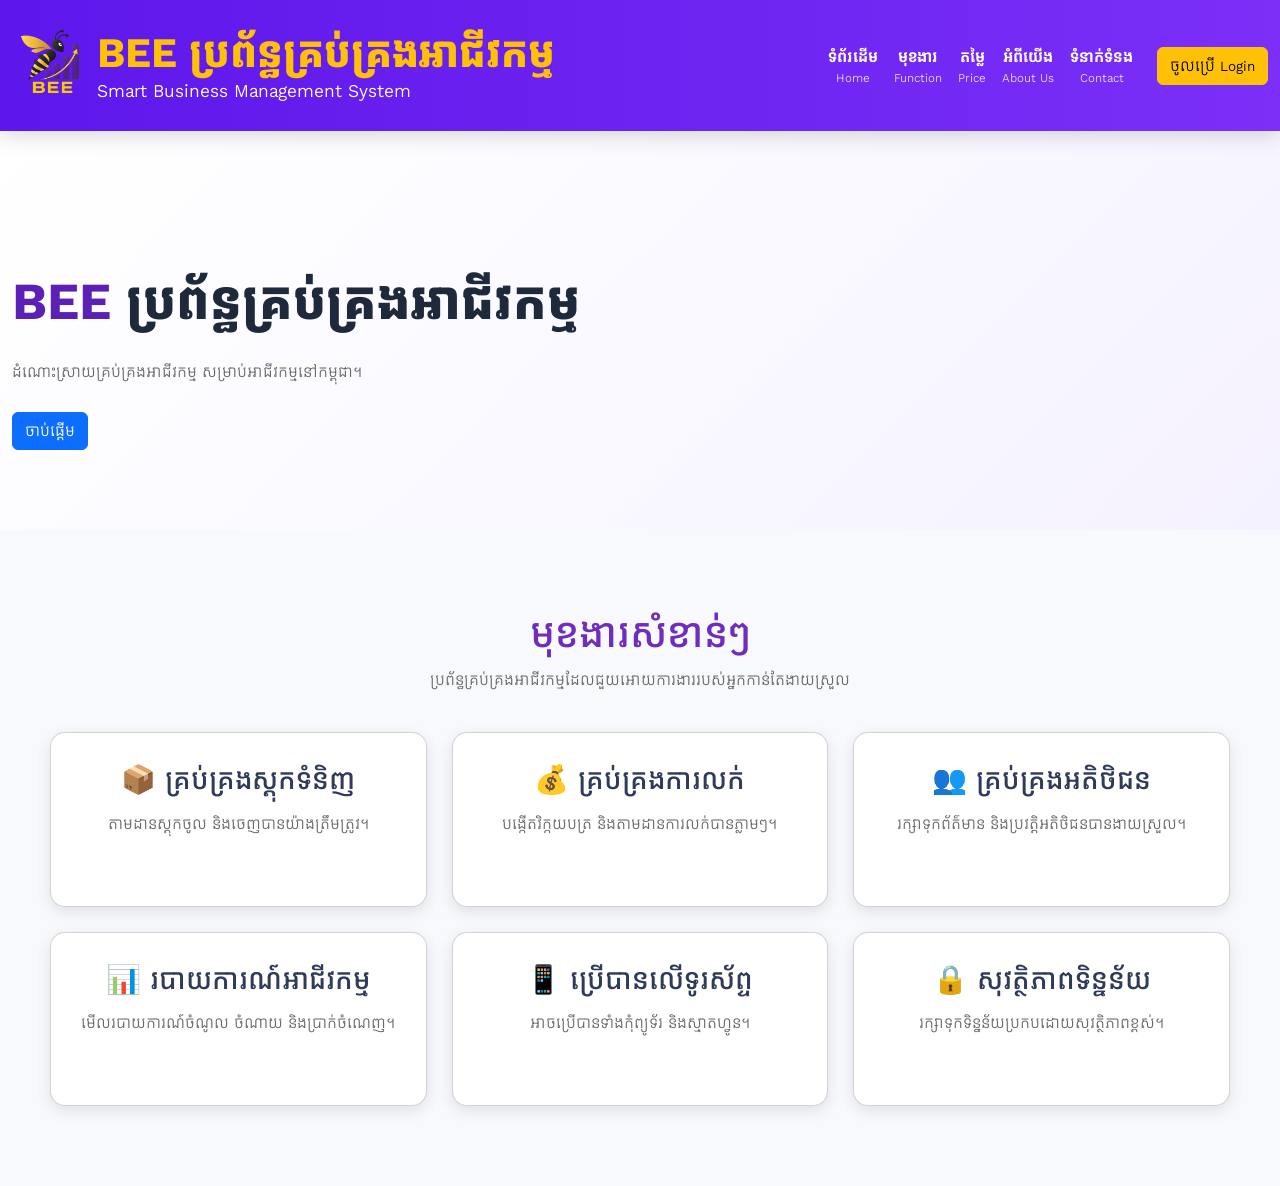
==== index.html @ 050c3cfa "Update index.html" ====
<!DOCTYPE html>
<html lang="km">

<head>

    <meta charset="UTF-8">
    <meta http-equiv="X-UA-Compatible" content="IE=edge">

    <meta name="viewport"
          content="width=device-width, initial-scale=1.0">

    <title>
        BEE Management System
    </title>

    <meta name="description"
          content="Smart Business Management System for Cambodia">

    <meta name="keywords"
          content="BEE, POS, Inventory, Sales, Cambodia">

    <meta name="author"
          content="BEE Management System">

    <!-- ===========================
         Favicon
    ============================ -->

    <link rel="icon"
          href="assets/images/favicon.png">

    <!-- ===========================
         Google Font
    ============================ -->

    <link rel="preconnect"
          href="https://fonts.googleapis.com">

    <link rel="preconnect"
          href="https://fonts.gstatic.com"
          crossorigin>

    <link href="https://fonts.googleapis.com/css2?family=Kantumruy+Pro:wght@300;400;500;600;700&display=swap"
          rel="stylesheet">

    <!-- ===========================
         Bootstrap
    ============================ -->

    <link
        href="https://cdn.jsdelivr.net/npm/bootstrap@5.3.7/dist/css/bootstrap.min.css"
        rel="stylesheet">

    <!-- ===========================
         Font Awesome
    ============================ -->

    <link
        rel="stylesheet"
        href="https://cdnjs.cloudflare.com/ajax/libs/font-awesome/6.7.2/css/all.min.css">

    <!-- ===========================
         Main CSS
    ============================ -->

    <link
        rel="stylesheet"
        href="assets/css/style.css">

</head>

<body>
<!-- Bootstrap -->

<script src="https://cdn.jsdelivr.net/npm/bootstrap@5.3.7/dist/js/bootstrap.bundle.min.js"></script>

<script src="assets/js/app.js"></script>

</body>
</html>
<!-- =========================================
Navigation
========================================== -->

<nav class="navbar navbar-expand-lg bee-navbar">

    <div class="container">

        <a class="navbar-brand d-flex align-items-center" href="#">

<div class="logo-wrapper">
    <img src="assets/images/Logo.png" class="logo" alt="BEE Logo">
</div>

<div class="logo-text">
    <h3>BEE ប្រព័ន្ធគ្រប់គ្រងអាជីវកម្ម</h3>
    <span>Smart Business Management System</span>
</div>

        </a>

        <button
            class="navbar-toggler"
            type="button"
            data-bs-toggle="collapse"
            data-bs-target="#mainMenu">

            <i class="fa-solid fa-bars"></i>

        </button>

        <div
            class="collapse navbar-collapse"
            id="mainMenu">

       <ul class="navbar-nav align-items-lg-center">
            
    <li class="nav-item">
        <a class="nav-link" href="#">
            ទំព័រដើម
            <small>Home</small>
        </a>
    </li>

                <li class="nav-item">

                    <a href="#" class="nav-link">
                        មុខងារ
                        <small>Function</small>
                    </a>

                </li>

                <li class="nav-item">

                    <a href="#" class="nav-link">

                        តម្លៃ
                        <small>Price</small>
                    </a>

                </li>

                <li class="nav-item">

                    <a href="#" class="nav-link">

                        អំពីយើង
                        <small>About Us</small>
                    </a>

                </li>

                <li class="nav-item">

                    <a href="#" class="nav-link">

                        ទំនាក់ទំនង
                        <small>Contact</small>
                    </a>

                </li>

                <li class="nav-item ms-lg-3">

                    <a
                        href="login.html"
                        class="btn btn-warning login-btn">

                        ចូលប្រើ
                        <small>Login</small>
                    </a>

                </li>

            </ul>

        </div>

    </div>

</nav>
<section class="hero">

    <div class="container">

        <div class="row align-items-center">

            <div class="col-lg-6">

                <h1>

                    <span>BEE</span>

                    ប្រព័ន្ធគ្រប់គ្រងអាជីវកម្ម

                </h1>

                <p>

                    ដំណោះស្រាយគ្រប់គ្រងអាជីវកម្ម
                    សម្រាប់អាជីវកម្មនៅកម្ពុជា។

                </p>

                <a href="login.html"
                   class="btn btn-primary">

                    ចាប់ផ្តើម

                </a>

            </div>

        </div>

    </div>

</section>
<section class="features">

<h2>មុខងារសំខាន់ៗ</h2>
<p>ប្រព័ន្ធគ្រប់គ្រងអាជីវកម្មដែលជួយអោយការងាររបស់អ្នកកាន់តែងាយស្រួល</p>

<div class="feature-grid">

<div class="card">
<h3>📦 គ្រប់គ្រងស្តុកទំនិញ</h3>
<p>តាមដានស្តុកចូល និងចេញបានយ៉ាងត្រឹមត្រូវ។</p>
</div>

<div class="card">
<h3>💰 គ្រប់គ្រងការលក់</h3>
<p>បង្កើតវិក្កយបត្រ និងតាមដានការលក់បានភ្លាមៗ។</p>
</div>

<div class="card">
<h3>👥 គ្រប់គ្រងអតិថិជន</h3>
<p>រក្សាទុកព័ត៌មាន និងប្រវត្តិអតិថិជនបានងាយស្រួល។</p>
</div>

<div class="card">
<h3>📊 របាយការណ៍អាជីវកម្ម</h3>
<p>មើលរបាយការណ៍ចំណូល ចំណាយ និងប្រាក់ចំណេញ។</p>
</div>

<div class="card">
<h3>📱 ប្រើបានលើទូរស័ព្ទ</h3>
<p>អាចប្រើបានទាំងកុំព្យូទ័រ និងស្មាតហ្វូន។</p>
</div>

<div class="card">
<h3>🔒 សុវត្ថិភាពទិន្នន័យ</h3>
<p>រក្សាទុកទិន្នន័យប្រកបដោយសុវត្ថិភាពខ្ពស់។</p>
</div>

</div>

</section>
---- assets/css/style.css ----
/*====================================
BEE Management System
Main Style
=====================================*/

:root{

    --primary:#5E17EB;
    --secondary:#FFC107;

    --dark:#1E293B;

    --gray:#64748B;

    --light:#F8FAFC;

    --white:#FFFFFF;

    --shadow:

        0 10px 30px rgba(0,0,0,.08);

    --radius:16px;

}

*{

    margin:0;

    padding:0;

    box-sizing:border-box;

}

html{

    scroll-behavior:smooth;

}

body{

    font-family:'Kantumruy Pro',sans-serif;

    background:var(--light);

    color:var(--dark);

    overflow-x:hidden;

}

a{

    text-decoration:none;

}

img{

    max-width:100%;

    display:block;

}

section{

    padding:90px 0;

}

.container{

    max-width:1320px;

}
/*======================================
Navbar
======================================*/

.bee-navbar{
    background: linear-gradient(90deg,#5E17EB,#7B2FF7);
    padding:18px 0;
    position:sticky;
    top:0;
    z-index:9999;
    box-shadow:0 5px 20px rgba(0,0,0,.15);
}            
}

.logo-wrapper{
    flex-shrink:0;
}

.logo{
    width:85px;
    height:85px;
    object-fit:contain;
    display:block;
}

.logo-text{
    margin-left:0;
    line-height:1.2;
}

.logo-text h3{
    color:#FFC107;
    margin:0;
    font-size:42px;
    font-weight:700;
}

.logo-text span{
    color:#ffffff;
    font-size:18px;
}

.navbar-nav .nav-link{
    color:#ffffff !important;
}

.navbar-nav .nav-link:hover{
    color:#FFC107 !important;
}

}

.login-btn{

    padding:12px 30px;

    font-weight:700;

    border-radius:12px;

    background:#FFC107;

    border:none;

}

.login-btn:hover{

    background:#ffca2c;

}

.navbar-toggler{

    border:none;

    color:white;

    font-size:30px;

}
.nav-link{
    display:flex;
    flex-direction:column;
    align-items:center;
    color:#fff;
    font-weight:600;
}

.nav-link small{
    font-size:12px;
    font-weight:400;
    opacity:.8;
}

.navbar-toggler:focus{

    box-shadow:none;

}
.navbar-collapse{

    margin-left:120px;

    justify-content:flex-end;

}
.features{
    padding:80px 50px;
    text-align:center;
    background:#ffffff;
}

.features h2{
    font-size:40px;
    color:#6F2DBD;
    margin-bottom:10px;
}

.features p{
    color:#666;
    margin-bottom:40px;
}

.feature-grid{
    display:grid;
    grid-template-columns:repeat(3,1fr);
    gap:25px;
}

.card{
    background:white;
    padding:30px;
    border-radius:15px;
    box-shadow:0 5px 15px rgba(0,0,0,0.1);
    transition:0.3s;
}

.card:hover{
    transform:translateY(-8px);
}

.card h3{
    color:#2F3B59;
    margin-bottom:15px;
}
.features{
    padding:80px 50px;
    text-align:center;
    background:#f8f9fc;
}

.features h2{
    color:#6F2DBD;
    margin-bottom:10px;
}

.feature-grid{
    display:grid;
    grid-template-columns:repeat(3,1fr);
    gap:25px;
    margin-top:40px;
}

.card{
    background:white;
    padding:30px;
    border-radius:15px;
    box-shadow:0 5px 15px rgba(0,0,0,0.1);
}

.card h3{
    margin-bottom:15px;
    color:#2F3B59;
}
.hero{

    padding:140px 0 80px;
    
    background:linear-gradient(
        135deg,
        #ffffff,
        #f5f2ff
    );

}

.hero h1{

    font-size:52px;

    font-weight:700;

}

.hero h1 span{

    color:#5B21B6;

}

.hero p{

    margin:25px 0;

    color:#666;

    line-height:1.8;

}

.hero img{

    max-width:100%;

}
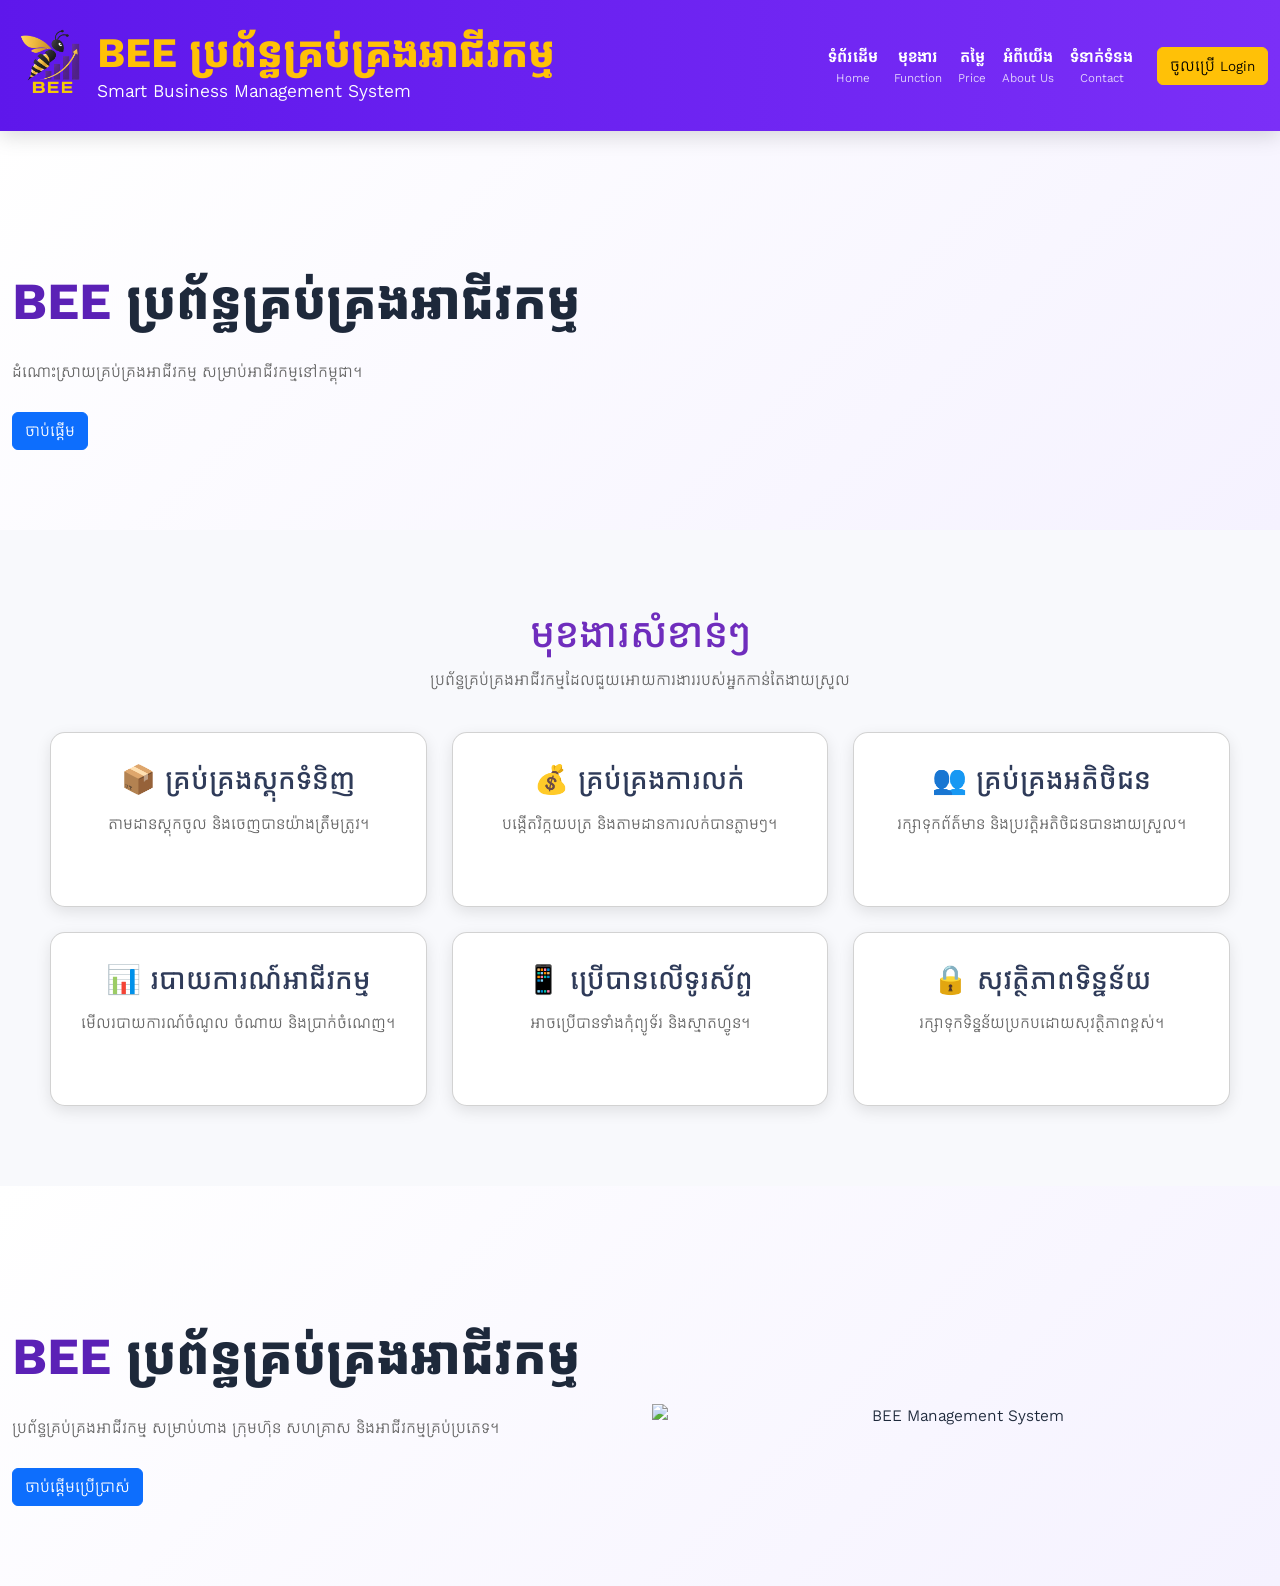
==== commit 9d31617e: "Update index.html" ====
--- a/index.html
+++ b/index.html
@@ -257,3 +257,43 @@
 </div>
 
 </section>
+<section class="hero">
+
+    <div class="container">
+
+        <div class="row align-items-center">
+
+            <!-- Left -->
+            <div class="col-lg-6">
+
+                <h1>
+                    <span>BEE</span>
+                    ប្រព័ន្ធគ្រប់គ្រងអាជីវកម្ម
+                </h1>
+
+                <p>
+                    ប្រព័ន្ធគ្រប់គ្រងអាជីវកម្ម សម្រាប់ហាង ក្រុមហ៊ុន
+                    សហគ្រាស និងអាជីវកម្មគ្រប់ប្រភេទ។
+                </p>
+
+                <a href="login.html" class="btn btn-primary hero-btn">
+                    ចាប់ផ្តើមប្រើប្រាស់
+                </a>
+
+            </div>
+
+            <!-- Right -->
+            <div class="col-lg-6 text-center">
+
+                <img
+                    src="assets/images/app-management-system.png"
+                    class="hero-image"
+                    alt="BEE Management System">
+
+            </div>
+
+        </div>
+
+    </div>
+
+</section>
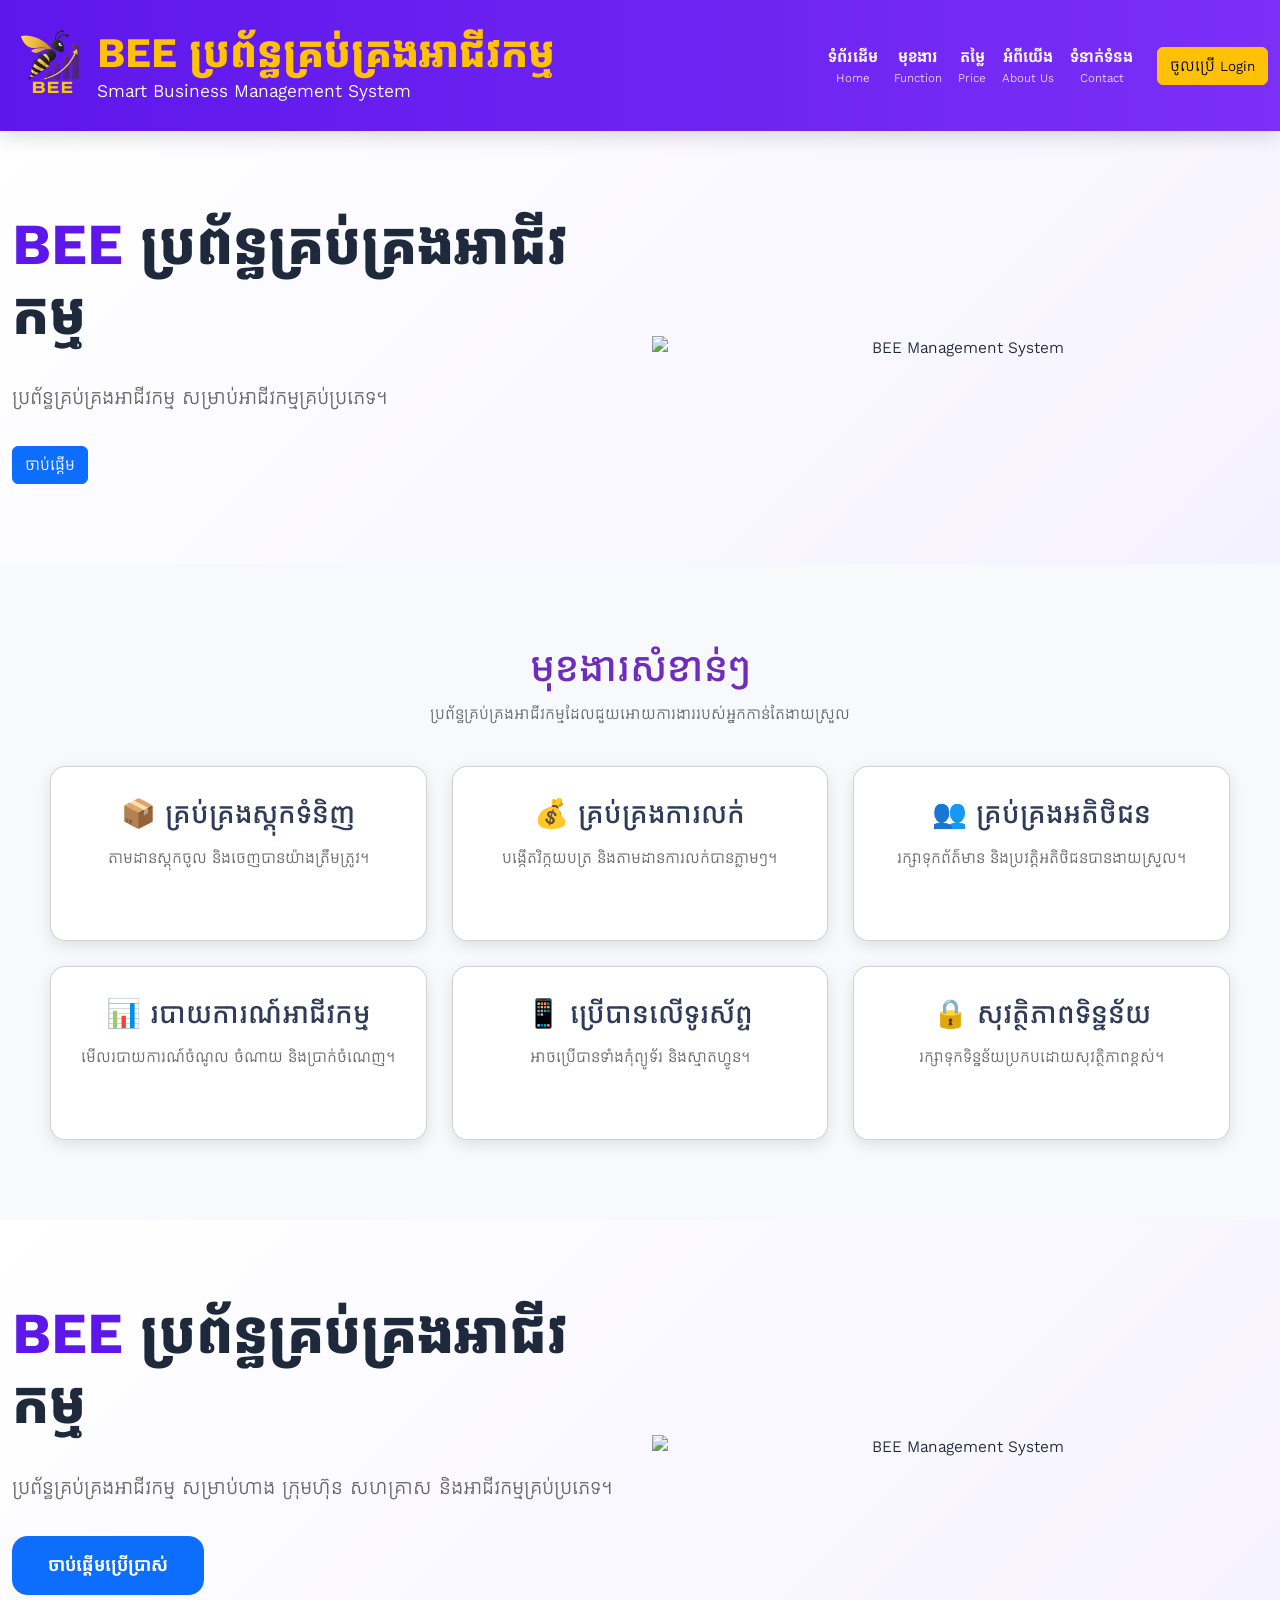
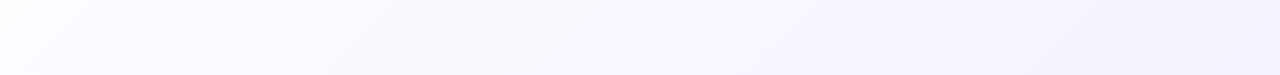
==== commit 4c3f9c40: "Update index.html" ====
--- a/index.html
+++ b/index.html
@@ -186,83 +186,6 @@
 
         <div class="row align-items-center">
 
-            <div class="col-lg-6">
-
-                <h1>
-
-                    <span>BEE</span>
-
-                    ប្រព័ន្ធគ្រប់គ្រងអាជីវកម្ម
-
-                </h1>
-
-                <p>
-
-                    ដំណោះស្រាយគ្រប់គ្រងអាជីវកម្ម
-                    សម្រាប់អាជីវកម្មនៅកម្ពុជា។
-
-                </p>
-
-                <a href="login.html"
-                   class="btn btn-primary">
-
-                    ចាប់ផ្តើម
-
-                </a>
-
-            </div>
-
-        </div>
-
-    </div>
-
-</section>
-<section class="features">
-
-<h2>មុខងារសំខាន់ៗ</h2>
-<p>ប្រព័ន្ធគ្រប់គ្រងអាជីវកម្មដែលជួយអោយការងាររបស់អ្នកកាន់តែងាយស្រួល</p>
-
-<div class="feature-grid">
-
-<div class="card">
-<h3>📦 គ្រប់គ្រងស្តុកទំនិញ</h3>
-<p>តាមដានស្តុកចូល និងចេញបានយ៉ាងត្រឹមត្រូវ។</p>
-</div>
-
-<div class="card">
-<h3>💰 គ្រប់គ្រងការលក់</h3>
-<p>បង្កើតវិក្កយបត្រ និងតាមដានការលក់បានភ្លាមៗ។</p>
-</div>
-
-<div class="card">
-<h3>👥 គ្រប់គ្រងអតិថិជន</h3>
-<p>រក្សាទុកព័ត៌មាន និងប្រវត្តិអតិថិជនបានងាយស្រួល។</p>
-</div>
-
-<div class="card">
-<h3>📊 របាយការណ៍អាជីវកម្ម</h3>
-<p>មើលរបាយការណ៍ចំណូល ចំណាយ និងប្រាក់ចំណេញ។</p>
-</div>
-
-<div class="card">
-<h3>📱 ប្រើបានលើទូរស័ព្ទ</h3>
-<p>អាចប្រើបានទាំងកុំព្យូទ័រ និងស្មាតហ្វូន។</p>
-</div>
-
-<div class="card">
-<h3>🔒 សុវត្ថិភាពទិន្នន័យ</h3>
-<p>រក្សាទុកទិន្នន័យប្រកបដោយសុវត្ថិភាពខ្ពស់។</p>
-</div>
-
-</div>
-
-</section>
-<section class="hero">
-
-    <div class="container">
-
-        <div class="row align-items-center">
-
             <!-- Left -->
             <div class="col-lg-6">
 
@@ -272,12 +195,11 @@
                 </h1>
 
                 <p>
-                    ប្រព័ន្ធគ្រប់គ្រងអាជីវកម្ម សម្រាប់ហាង ក្រុមហ៊ុន
-                    សហគ្រាស និងអាជីវកម្មគ្រប់ប្រភេទ។
+                    ប្រព័ន្ធគ្រប់គ្រងអាជីវកម្ម សម្រាប់អាជីវកម្មគ្រប់ប្រភេទ។
                 </p>
 
-                <a href="login.html" class="btn btn-primary hero-btn">
-                    ចាប់ផ្តើមប្រើប្រាស់
+                <a href="login.html" class="btn btn-primary">
+                    ចាប់ផ្តើម
                 </a>
 
             </div>
@@ -297,3 +219,83 @@
     </div>
 
 </section>
+<section class="features">
+
+<h2>មុខងារសំខាន់ៗ</h2>
+<p>ប្រព័ន្ធគ្រប់គ្រងអាជីវកម្មដែលជួយអោយការងាររបស់អ្នកកាន់តែងាយស្រួល</p>
+
+<div class="feature-grid">
+
+<div class="card">
+<h3>📦 គ្រប់គ្រងស្តុកទំនិញ</h3>
+<p>តាមដានស្តុកចូល និងចេញបានយ៉ាងត្រឹមត្រូវ។</p>
+</div>
+
+<div class="card">
+<h3>💰 គ្រប់គ្រងការលក់</h3>
+<p>បង្កើតវិក្កយបត្រ និងតាមដានការលក់បានភ្លាមៗ។</p>
+</div>
+
+<div class="card">
+<h3>👥 គ្រប់គ្រងអតិថិជន</h3>
+<p>រក្សាទុកព័ត៌មាន និងប្រវត្តិអតិថិជនបានងាយស្រួល។</p>
+</div>
+
+<div class="card">
+<h3>📊 របាយការណ៍អាជីវកម្ម</h3>
+<p>មើលរបាយការណ៍ចំណូល ចំណាយ និងប្រាក់ចំណេញ។</p>
+</div>
+
+<div class="card">
+<h3>📱 ប្រើបានលើទូរស័ព្ទ</h3>
+<p>អាចប្រើបានទាំងកុំព្យូទ័រ និងស្មាតហ្វូន។</p>
+</div>
+
+<div class="card">
+<h3>🔒 សុវត្ថិភាពទិន្នន័យ</h3>
+<p>រក្សាទុកទិន្នន័យប្រកបដោយសុវត្ថិភាពខ្ពស់។</p>
+</div>
+
+</div>
+
+</section>
+<section class="hero">
+
+    <div class="container">
+
+        <div class="row align-items-center">
+
+            <!-- Left -->
+            <div class="col-lg-6">
+
+                <h1>
+                    <span>BEE</span>
+                    ប្រព័ន្ធគ្រប់គ្រងអាជីវកម្ម
+                </h1>
+
+                <p>
+                    ប្រព័ន្ធគ្រប់គ្រងអាជីវកម្ម សម្រាប់ហាង ក្រុមហ៊ុន
+                    សហគ្រាស និងអាជីវកម្មគ្រប់ប្រភេទ។
+                </p>
+
+                <a href="login.html" class="btn btn-primary hero-btn">
+                    ចាប់ផ្តើមប្រើប្រាស់
+                </a>
+
+            </div>
+
+            <!-- Right -->
+            <div class="col-lg-6 text-center">
+
+                <img
+                    src="assets/images/app-management-system.png"
+                    class="hero-image"
+                    alt="BEE Management System">
+
+            </div>
+
+        </div>
+
+    </div>
+
+</section>
--- a/assets/css/style.css
+++ b/assets/css/style.css
@@ -293,3 +293,103 @@
     max-width:100%;
 
 }
+.hero{
+
+    padding:80px 0;
+
+    background:linear-gradient(
+        135deg,
+        #ffffff,
+        #f5f2ff
+    );
+
+}
+
+.hero h1{
+
+    font-size:58px;
+
+    font-weight:700;
+
+    line-height:1.2;
+
+}
+
+.hero h1 span{
+
+    color:#5E17EB;
+
+}
+
+.hero p{
+
+    margin:30px 0;
+
+    font-size:20px;
+
+    color:#666;
+
+    line-height:1.8;
+
+}
+
+.hero-btn{
+
+    padding:15px 35px;
+
+    border-radius:15px;
+
+    font-size:18px;
+
+    font-weight:600;
+
+}
+
+.hero-image{
+
+    width:100%;
+
+    max-width:700px;
+
+    animation:float 4s ease-in-out infinite;
+
+}
+
+@keyframes float{
+
+    0%{
+        transform:translateY(0);
+    }
+
+    50%{
+        transform:translateY(-10px);
+    }
+
+    100%{
+        transform:translateY(0);
+    }
+
+}
+@media(max-width:991px){
+
+.hero{
+
+    text-align:center;
+
+}
+
+.hero h1{
+
+    font-size:40px;
+
+}
+
+.hero-image{
+
+    margin-top:40px;
+
+    max-width:450px;
+
+}
+
+}
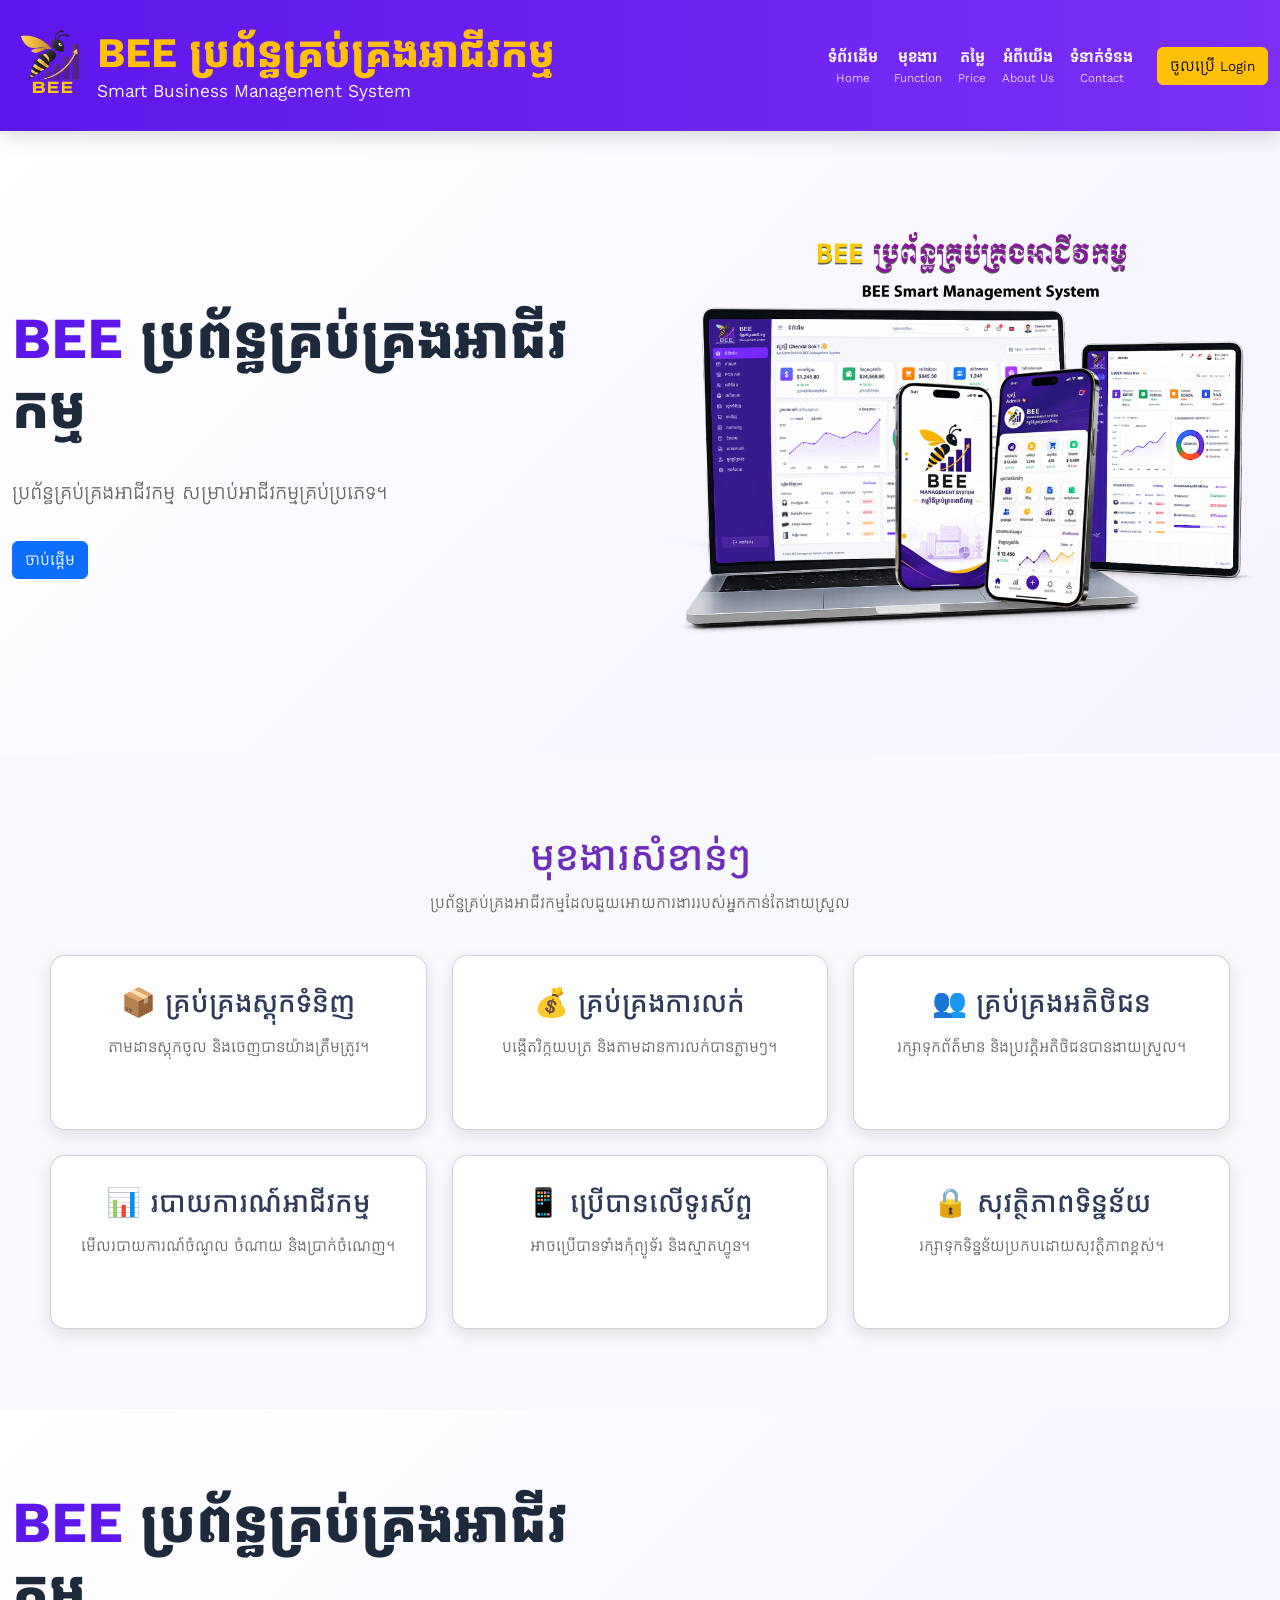
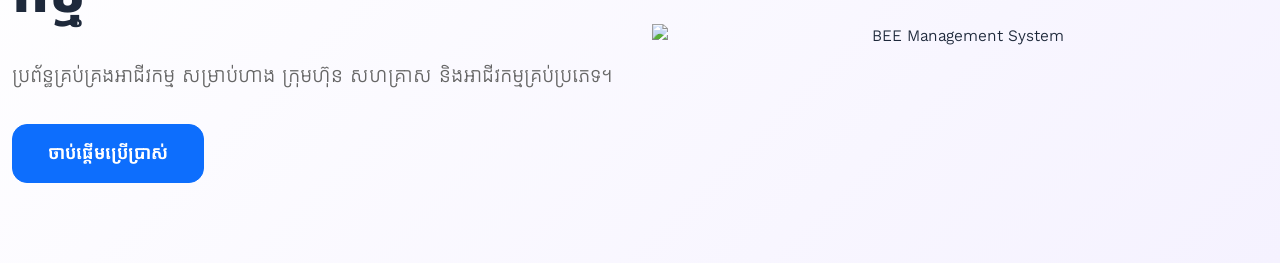
==== commit 36be596c: "Update index.html" ====
--- a/index.html
+++ b/index.html
@@ -208,7 +208,7 @@
             <div class="col-lg-6 text-center">
 
                 <img
-                    src="assets/images/app-management-system.png"
+                    src="assets/images/App Management System.png"
                     class="hero-image"
                     alt="BEE Management System">
 
--- a/assets/css/style.css
+++ b/assets/css/style.css
@@ -346,25 +346,21 @@
 }
 
 .hero-image{
-
     width:100%;
-
-    max-width:700px;
-
-    animation:float 4s ease-in-out infinite;
-
+    max-width:720px;
+    height:auto;
+    display:block;
+    margin:0 auto;
+    animation: float 4s ease-in-out infinite;
 }
 
 @keyframes float{
-
     0%{
         transform:translateY(0);
     }
-
     50%{
         transform:translateY(-10px);
     }
-
     100%{
         transform:translateY(0);
     }
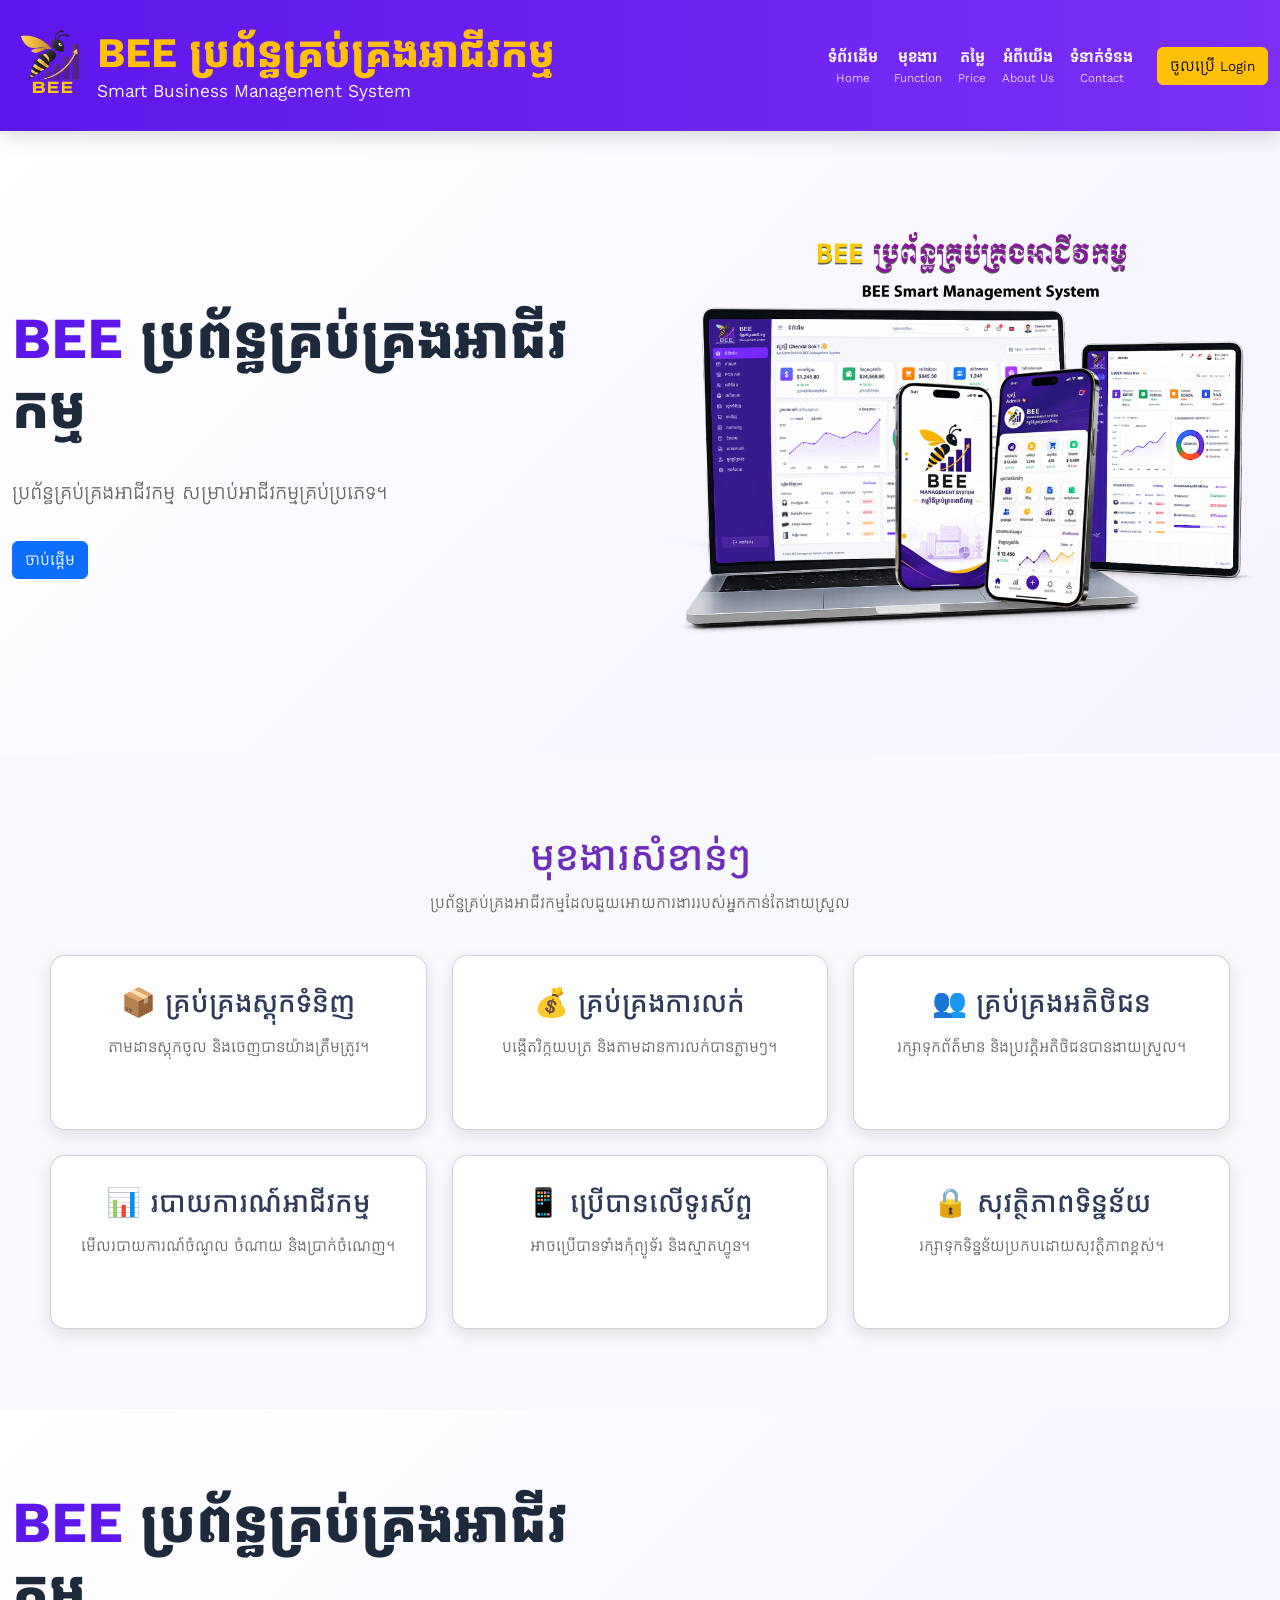
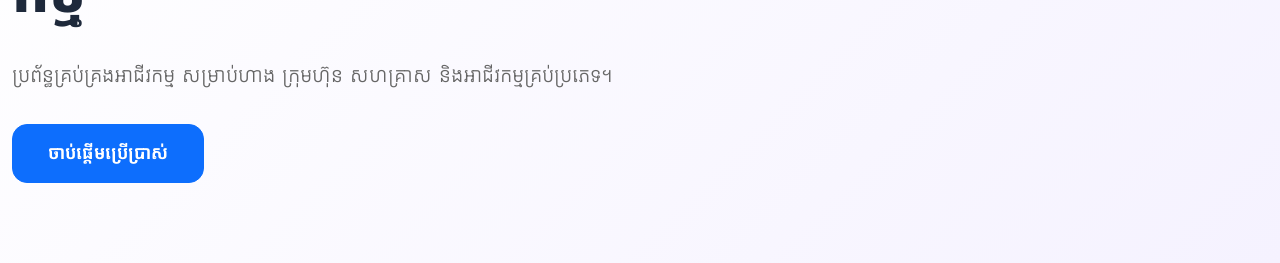
==== commit 645d49ef: "Update index.html" ====
--- a/index.html
+++ b/index.html
@@ -284,16 +284,6 @@
 
             </div>
 
-            <!-- Right -->
-            <div class="col-lg-6 text-center">
-
-                <img
-                    src="assets/images/app-management-system.png"
-                    class="hero-image"
-                    alt="BEE Management System">
-
-            </div>
-
         </div>
 
     </div>
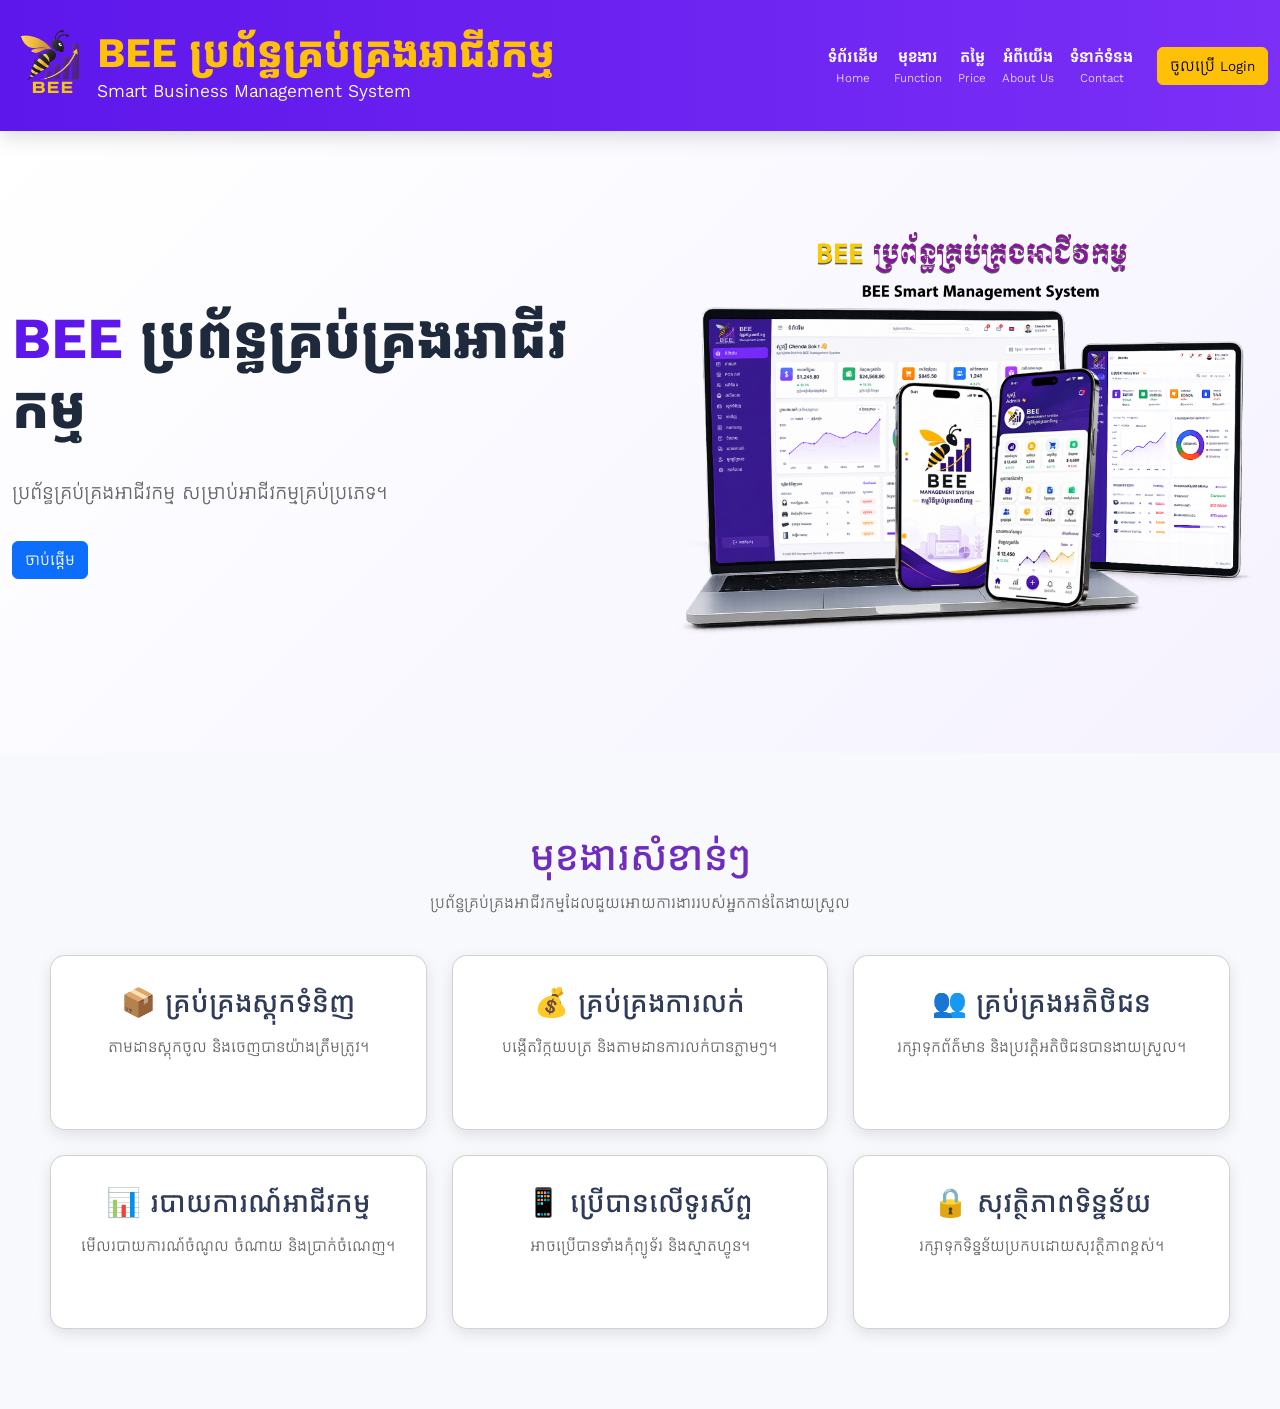
==== commit 88cca5fc: "Update index.html" ====
--- a/index.html
+++ b/index.html
@@ -259,33 +259,3 @@
 </div>
 
 </section>
-<section class="hero">
-
-    <div class="container">
-
-        <div class="row align-items-center">
-
-            <!-- Left -->
-            <div class="col-lg-6">
-
-                <h1>
-                    <span>BEE</span>
-                    ប្រព័ន្ធគ្រប់គ្រងអាជីវកម្ម
-                </h1>
-
-                <p>
-                    ប្រព័ន្ធគ្រប់គ្រងអាជីវកម្ម សម្រាប់ហាង ក្រុមហ៊ុន
-                    សហគ្រាស និងអាជីវកម្មគ្រប់ប្រភេទ។
-                </p>
-
-                <a href="login.html" class="btn btn-primary hero-btn">
-                    ចាប់ផ្តើមប្រើប្រាស់
-                </a>
-
-            </div>
-
-        </div>
-
-    </div>
-
-</section>
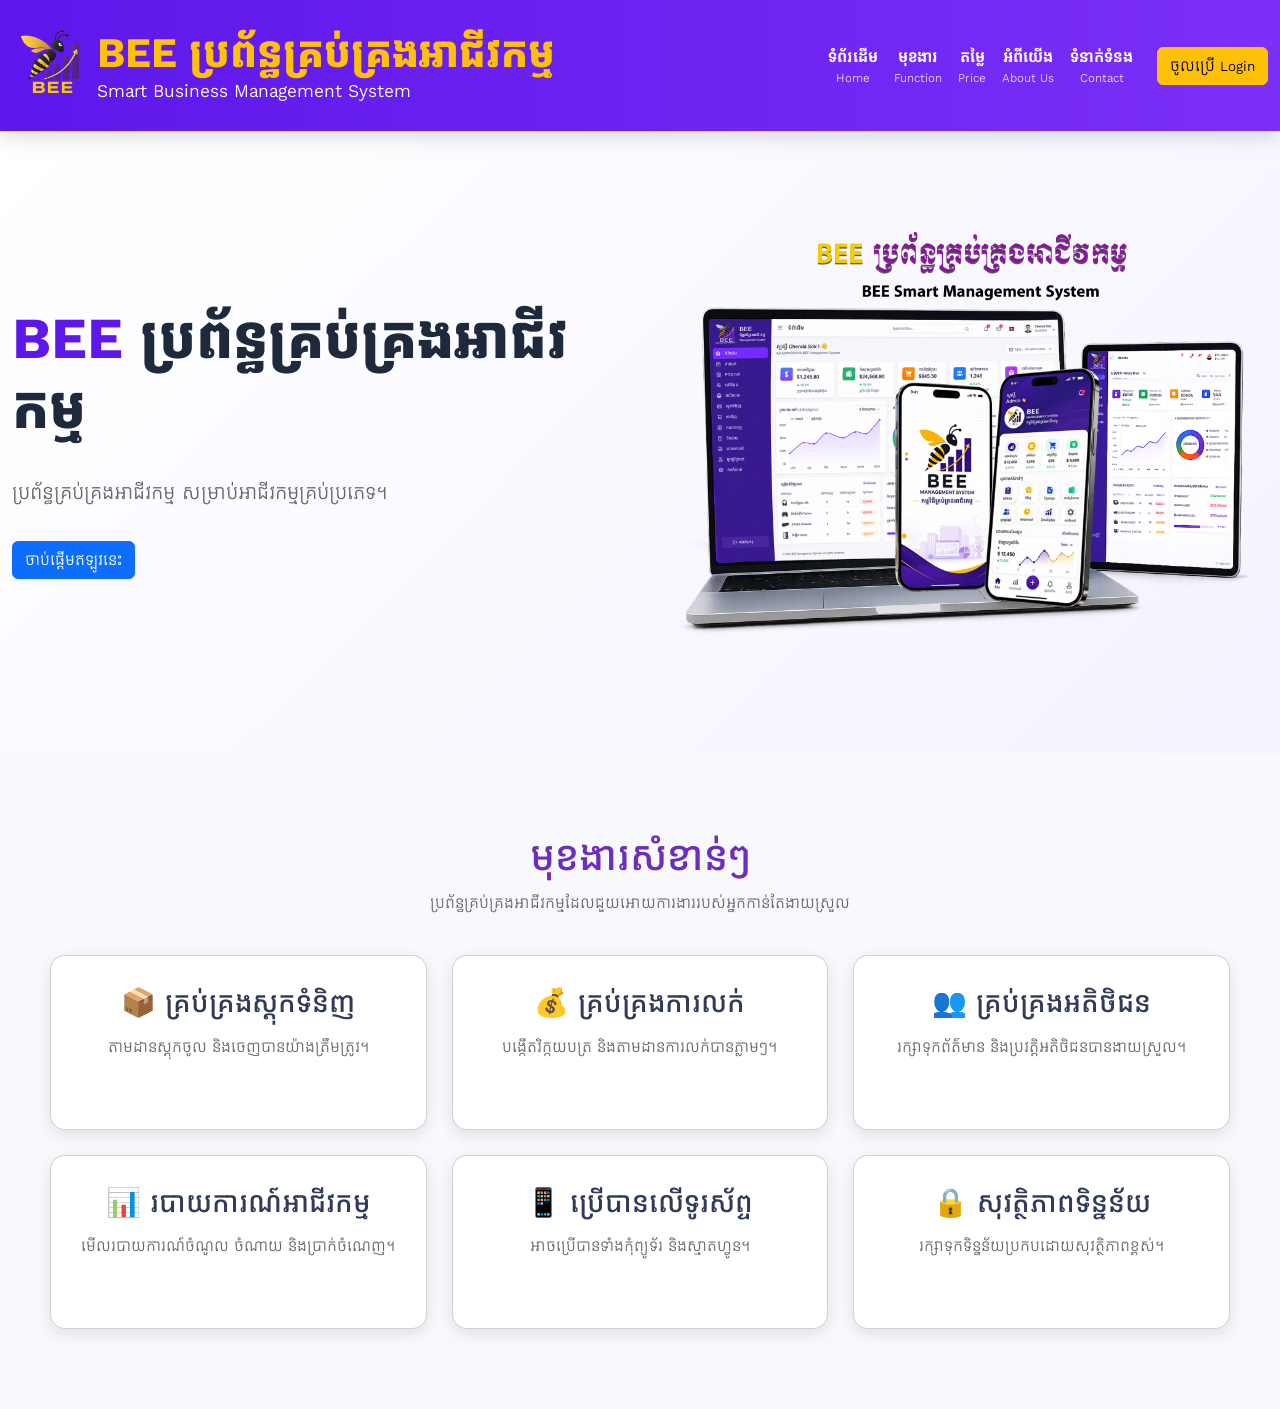
==== commit ea2e87ce: "Update index.html" ====
--- a/index.html
+++ b/index.html
@@ -199,7 +199,7 @@
                 </p>
 
                 <a href="login.html" class="btn btn-primary">
-                    ចាប់ផ្តើម
+                    ចាប់ផ្ដើមឥឡូវនេះ
                 </a>
 
             </div>
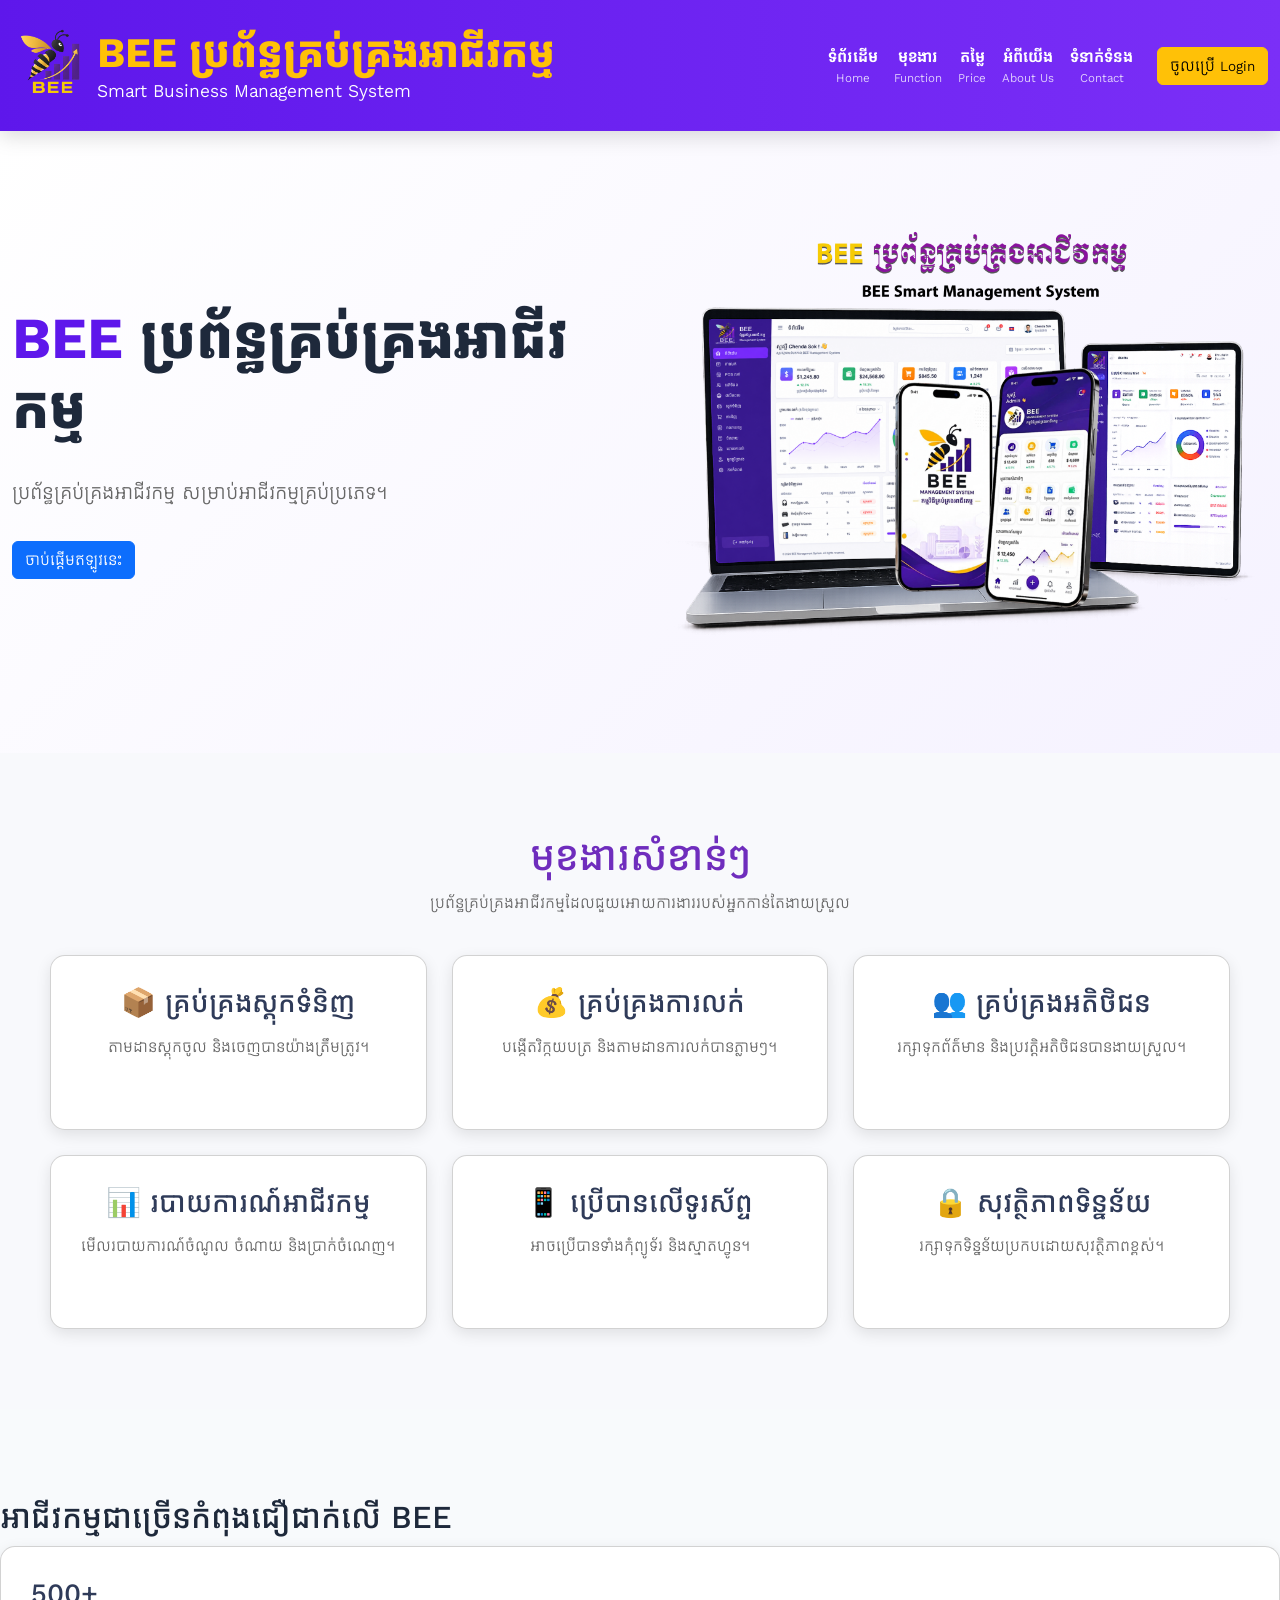
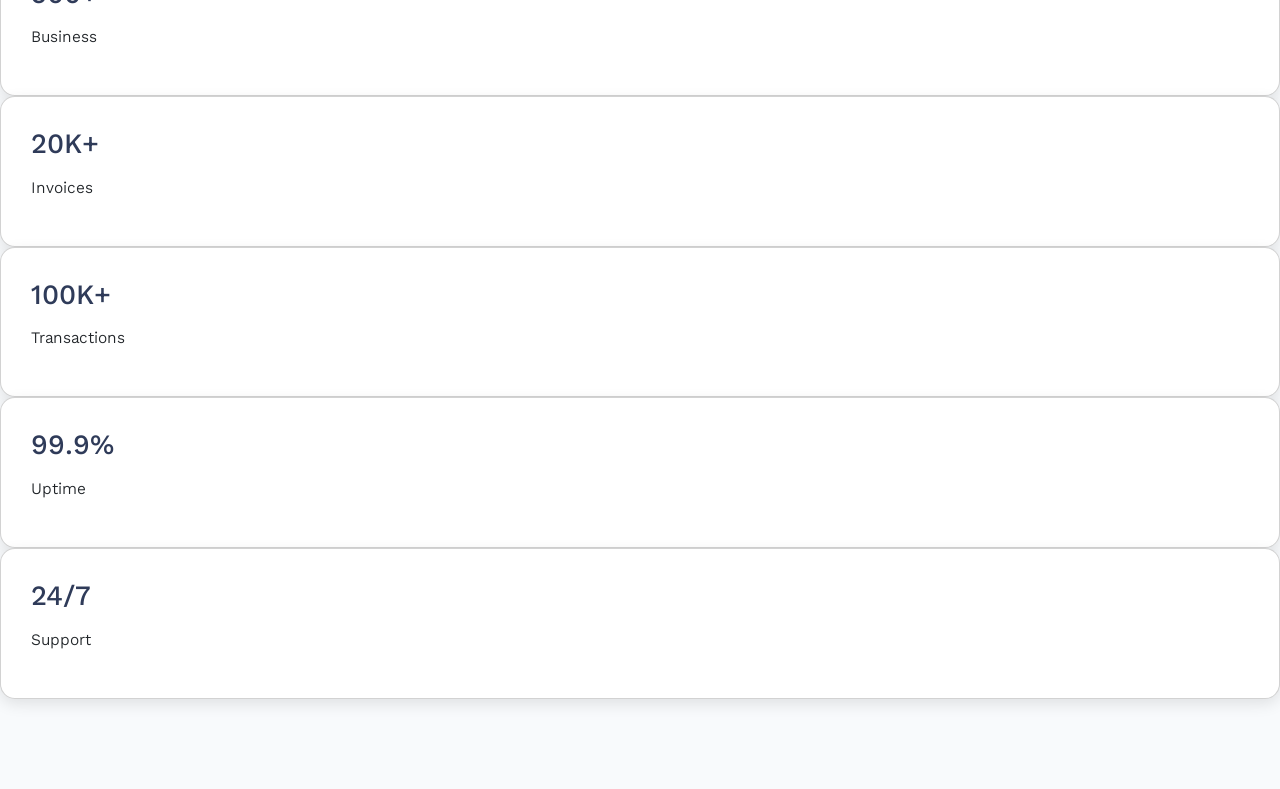
==== commit c4b33bc2: "Update index.html" ====
--- a/index.html
+++ b/index.html
@@ -259,3 +259,37 @@
 </div>
 
 </section>
+<section class="trust-section">
+
+<h2>អាជីវកម្មជាច្រើនកំពុងជឿជាក់លើ BEE</h2>
+
+<div class="stats">
+
+<div class="card">
+<h3>500+</h3>
+<p>Business</p>
+</div>
+
+<div class="card">
+<h3>20K+</h3>
+<p>Invoices</p>
+</div>
+
+<div class="card">
+<h3>100K+</h3>
+<p>Transactions</p>
+</div>
+
+<div class="card">
+<h3>99.9%</h3>
+<p>Uptime</p>
+</div>
+
+<div class="card">
+<h3>24/7</h3>
+<p>Support</p>
+</div>
+
+</div>
+
+</section>
